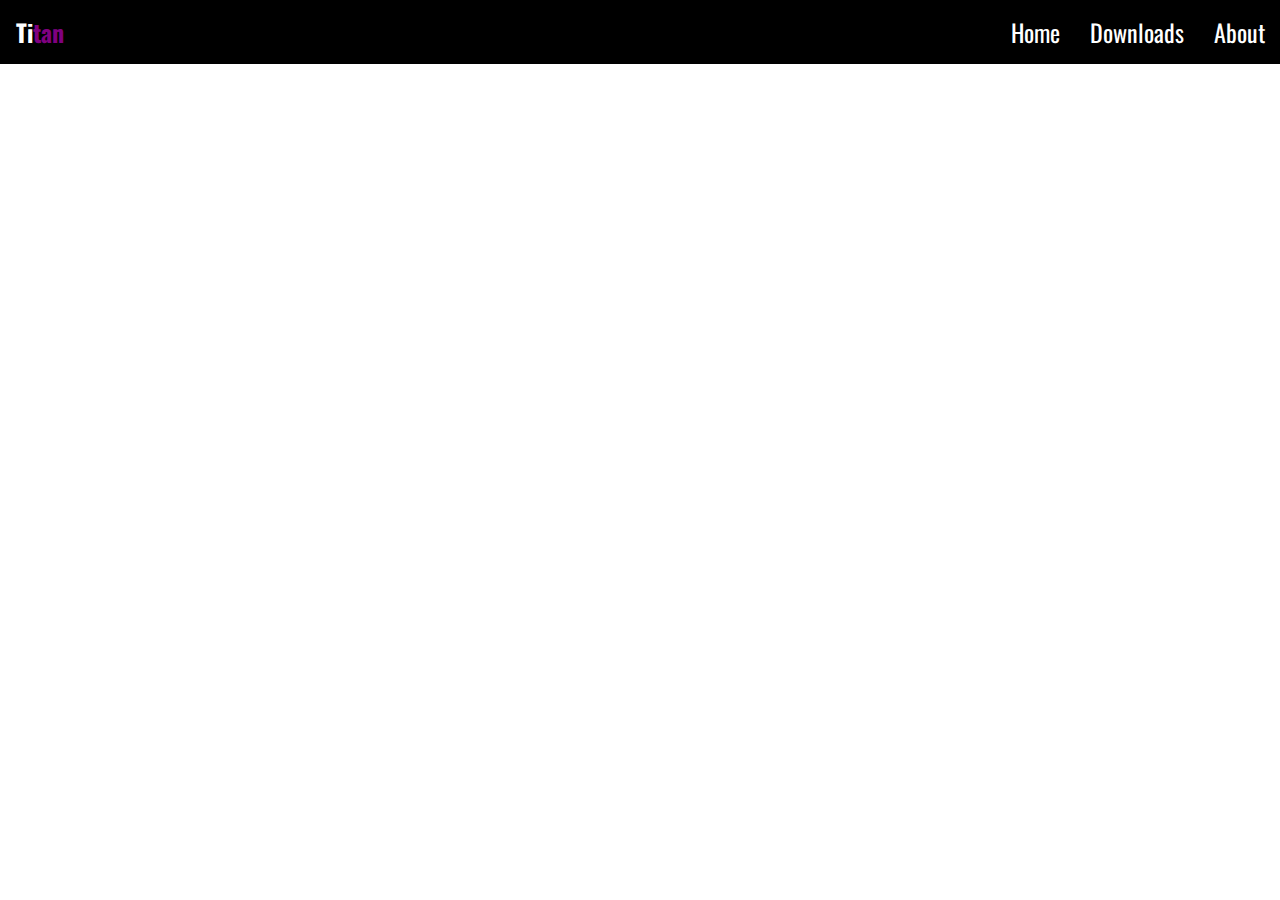
==== index.html @ e32e554c "Update index.html" ====
<!DOCTYPE html>
<html lang="eng">
  
<div id="web-content">
  
<head>
  <meta charset="utf-8">
  <link href="https://whiterift.github.io/titan_v1/index.css" rel="stylesheet">
  <script src="https://whiterift.github.io/titan_v1/index.js"></script>
  <link rel="preconnect" href="https://fonts.gstatic.com">
  <link href="https://fonts.googleapis.com/css2?family=Libre+Barcode+128+Text&display=swap" rel="stylesheet">
  <link rel="preconnect" href="https://fonts.gstatic.com">
  <link href="https://fonts.googleapis.com/css2?family=Oswald&display=swap" rel="stylesheet">
  </head>
  
  <body>
    <div id="title">
      <h2 id="brnd">Ti<span style="color:purple">tan</span></h2>
      <a id="about" href="https://whiterift.github.io/titan_v1/about.html">About</a>
      <a id="dwnld" href="https://whiterift.github.io/titan_v1/downloads.html">Downloads</a>
      <a id="home" href="https://whiterift.github.io/titan_v1/index.html">Home</a>
    </div>
    <footer id="gap1"></footer>
  </body>
  <div id="footer-content">
  </div>
  </html>
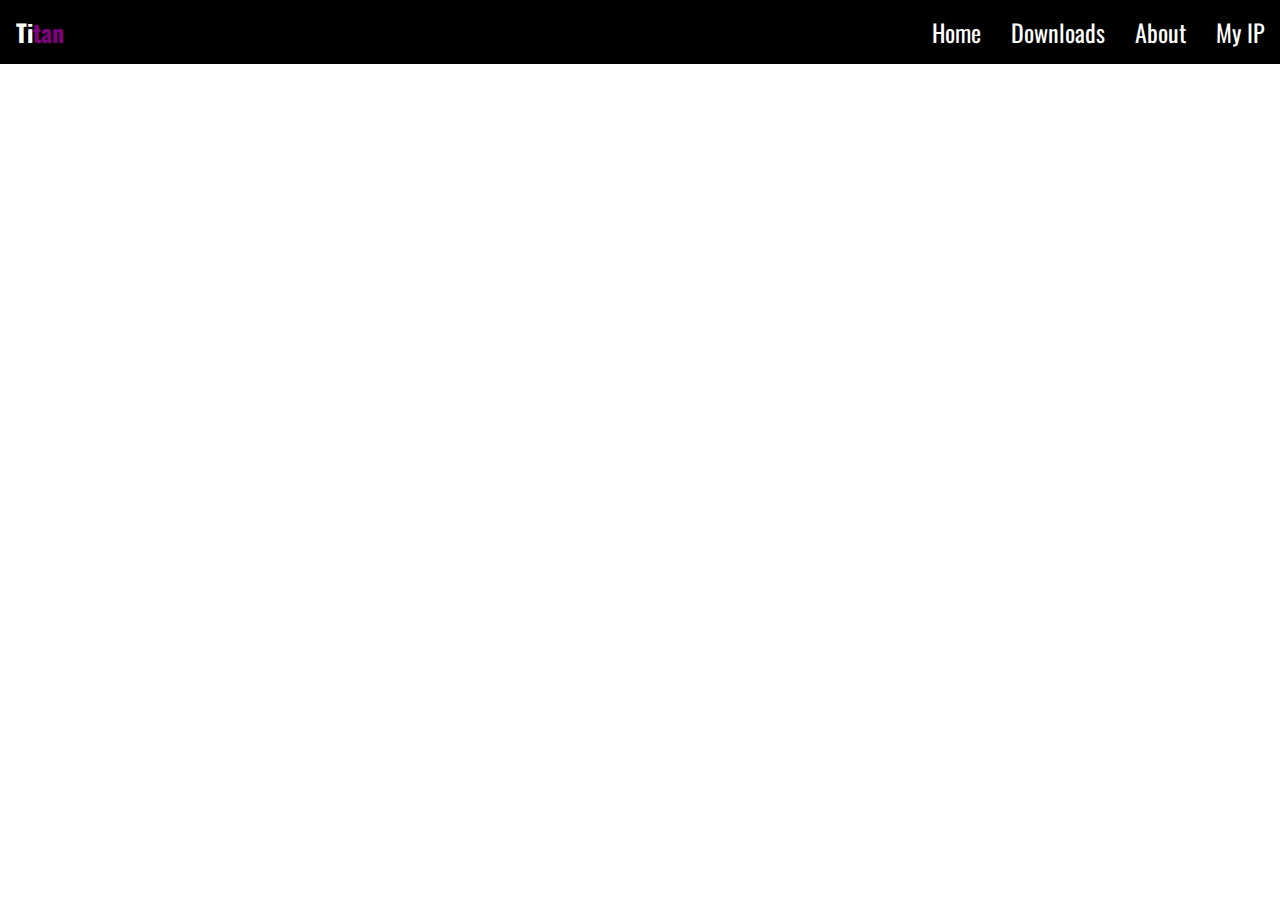
==== commit 1faaf4cb: "Update index.html" ====
--- a/index.html
+++ b/index.html
@@ -16,11 +16,11 @@
   <body>
     <div id="title">
       <h2 id="brnd">Ti<span style="color:purple">tan</span></h2>
+      <a id="ipget" href="https://whiterift.github.io/titan_v1/ip.html">My IP</a>
       <a id="about" href="https://whiterift.github.io/titan_v1/about.html">About</a>
       <a id="dwnld" href="https://whiterift.github.io/titan_v1/downloads.html">Downloads</a>
       <a id="home" href="https://whiterift.github.io/titan_v1/index.html">Home</a>
     </div>
-    <footer id="gap1"></footer>
   </body>
   <div id="footer-content">
   </div>
